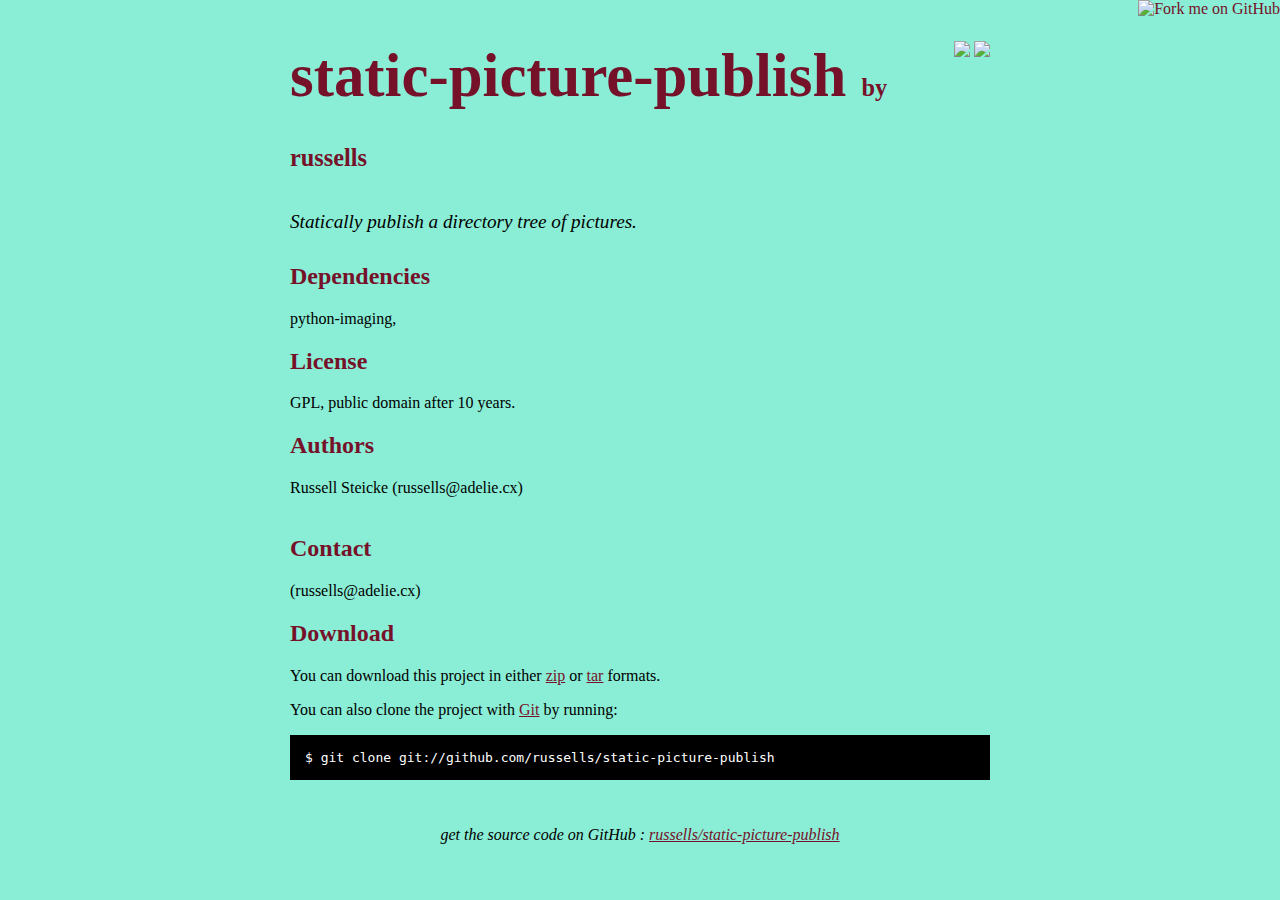
==== index.html @ 1465b72c "github generated gh-pages branch" ====
<!DOCTYPE html PUBLIC "-//W3C//DTD XHTML 1.0 Strict//EN"
	"http://www.w3.org/TR/xhtml1/DTD/xhtml1-strict.dtd">

<html xmlns="http://www.w3.org/1999/xhtml" xml:lang="en" lang="en">
<head>
	<meta http-equiv="Content-Type" content="text/html; charset=utf-8"/>

	<title>russells/static-picture-publish @ GitHub</title>
	
	<style type="text/css">
		body {
  		margin-top: 1.0em;
  		background-color: #8aedd5;
		  font-family: "Helvetica,Arial,FreeSans";
  		color: #000000;
    }
    #container {
      margin: 0 auto;
      width: 700px;
    }
		h1 { font-size: 3.8em; color: #75122a; margin-bottom: 3px; }
		h1 .small { font-size: 0.4em; }
		h1 a { text-decoration: none }
		h2 { font-size: 1.5em; color: #75122a; }
    h3 { text-align: center; color: #75122a; }
    a { color: #75122a; }
    .description { font-size: 1.2em; margin-bottom: 30px; margin-top: 30px; font-style: italic;}
    .download { float: right; }
		pre { background: #000; color: #fff; padding: 15px;}
    hr { border: 0; width: 80%; border-bottom: 1px solid #aaa}
    .footer { text-align:center; padding-top:30px; font-style: italic; }
	</style>
	
</head>

<body>
  <a href="http://github.com/russells/static-picture-publish"><img style="position: absolute; top: 0; right: 0; border: 0;" src="http://s3.amazonaws.com/github/ribbons/forkme_right_darkblue_121621.png" alt="Fork me on GitHub" /></a>

  <div id="container">

    <div class="download">
      <a href="http://github.com/russells/static-picture-publish/zipball/master">
        <img border="0" width="90" src="http://github.com/images/modules/download/zip.png"></a>
      <a href="http://github.com/russells/static-picture-publish/tarball/master">
        <img border="0" width="90" src="http://github.com/images/modules/download/tar.png"></a>
    </div>

    <h1><a href="http://github.com/russells/static-picture-publish">static-picture-publish</a>
      <span class="small">by <a href="http://github.com/russells">russells</a></span></h1>

    <div class="description">
      Statically publish a directory tree of pictures.
    </div>

    <h2>Dependencies</h2>
<p>python-imaging, </p>
<h2>License</h2>
<p>GPL, public domain after 10 years.</p>
<h2>Authors</h2>
<p>Russell Steicke (russells@adelie.cx)<br/><br/>      </p>
<h2>Contact</h2>
<p> (russells@adelie.cx)<br/>      </p>


    <h2>Download</h2>
    <p>
      You can download this project in either
      <a href="http://github.com/russells/static-picture-publish/zipball/master">zip</a> or
      <a href="http://github.com/russells/static-picture-publish/tarball/master">tar</a> formats.
    </p>
    <p>You can also clone the project with <a href="http://git-scm.com">Git</a>
      by running:
      <pre>$ git clone git://github.com/russells/static-picture-publish</pre>
    </p>

    <div class="footer">
      get the source code on GitHub : <a href="http://github.com/russells/static-picture-publish">russells/static-picture-publish</a>
    </div>

  </div>

  
</body>
</html>
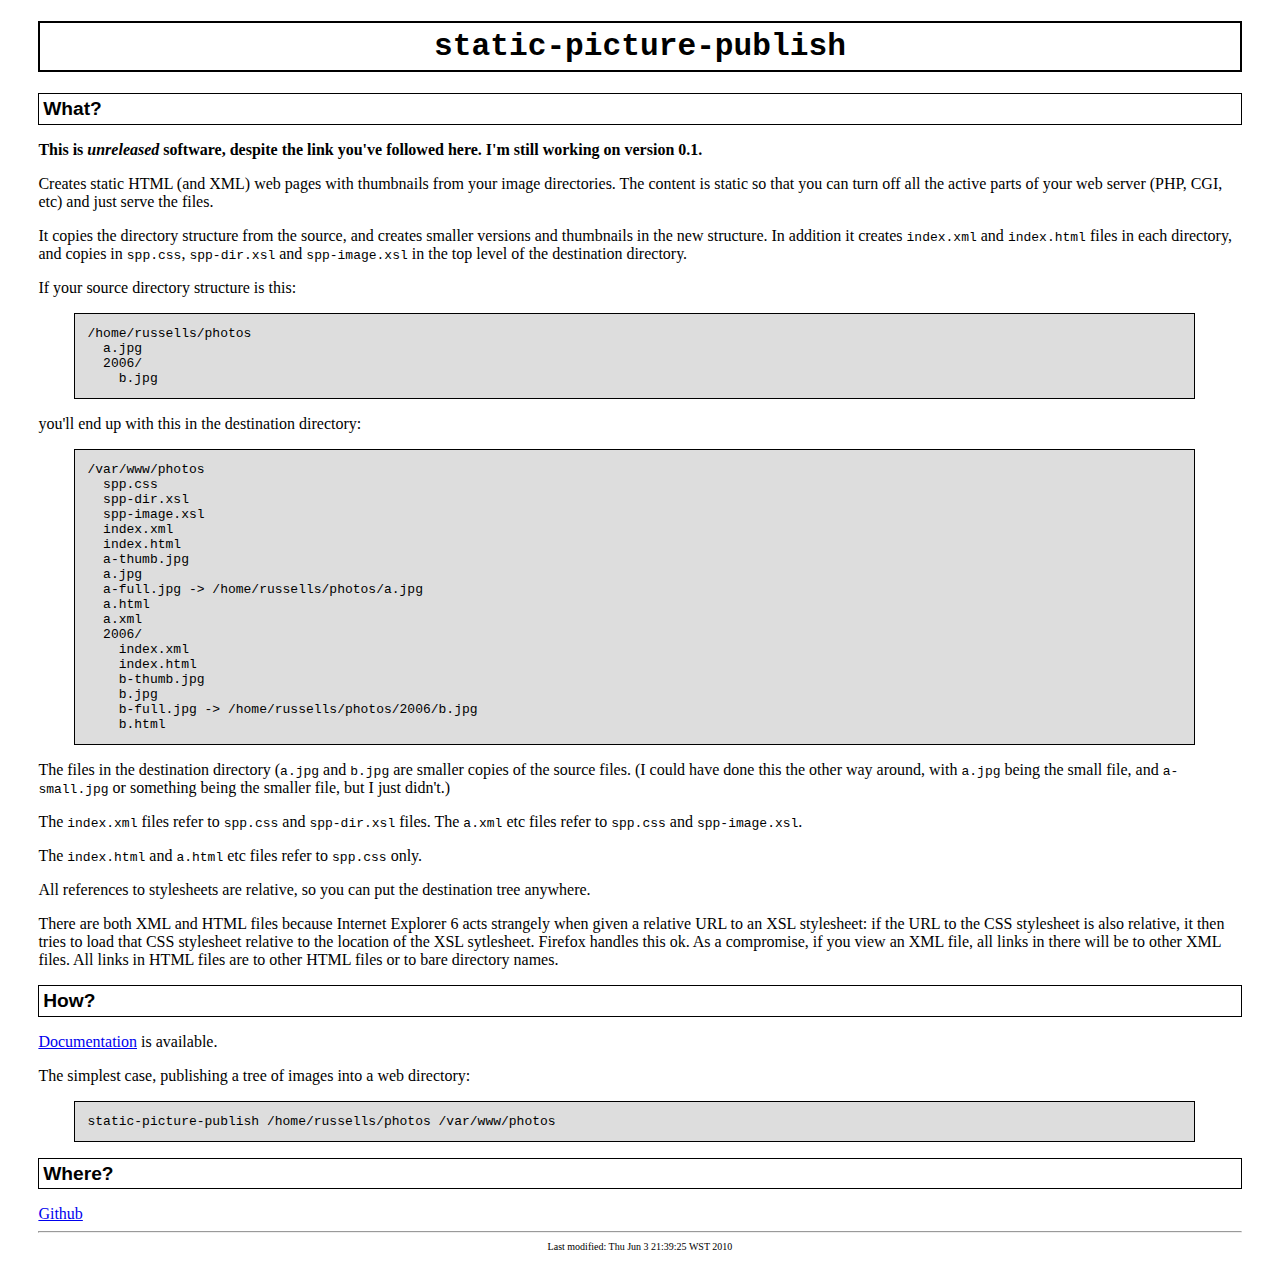
==== commit b2e1fc44: "Update web pages." ====
--- a/index.html
+++ b/index.html
@@ -1,87 +1,110 @@
-<!DOCTYPE html PUBLIC "-//W3C//DTD XHTML 1.0 Strict//EN"
-	"http://www.w3.org/TR/xhtml1/DTD/xhtml1-strict.dtd">
-
-<html xmlns="http://www.w3.org/1999/xhtml" xml:lang="en" lang="en">
+<!DOCTYPE HTML PUBLIC "-//W3C//DTD HTML 4.01 Transitional//EN" "http://www.w3.org/TR/html4/loose.dtd">
+<html>
 <head>
-	<meta http-equiv="Content-Type" content="text/html; charset=utf-8"/>
-
-	<title>russells/static-picture-publish @ GitHub</title>
-	
-	<style type="text/css">
-		body {
-  		margin-top: 1.0em;
-  		background-color: #8aedd5;
-		  font-family: "Helvetica,Arial,FreeSans";
-  		color: #000000;
-    }
-    #container {
-      margin: 0 auto;
-      width: 700px;
-    }
-		h1 { font-size: 3.8em; color: #75122a; margin-bottom: 3px; }
-		h1 .small { font-size: 0.4em; }
-		h1 a { text-decoration: none }
-		h2 { font-size: 1.5em; color: #75122a; }
-    h3 { text-align: center; color: #75122a; }
-    a { color: #75122a; }
-    .description { font-size: 1.2em; margin-bottom: 30px; margin-top: 30px; font-style: italic;}
-    .download { float: right; }
-		pre { background: #000; color: #fff; padding: 15px;}
-    hr { border: 0; width: 80%; border-bottom: 1px solid #aaa}
-    .footer { text-align:center; padding-top:30px; font-style: italic; }
-	</style>
-	
+<meta http-equiv="Content-Type" content="text/html; charset=iso-8859-15">
+<title>static-picture-publish</title>
+<link rel="stylesheet" type="text/css" href="a.css">
 </head>
 
 <body>
-  <a href="http://github.com/russells/static-picture-publish"><img style="position: absolute; top: 0; right: 0; border: 0;" src="http://s3.amazonaws.com/github/ribbons/forkme_right_darkblue_121621.png" alt="Fork me on GitHub" /></a>
 
-  <div id="container">
+<h1>static-picture-publish</h1>
 
-    <div class="download">
-      <a href="http://github.com/russells/static-picture-publish/zipball/master">
-        <img border="0" width="90" src="http://github.com/images/modules/download/zip.png"></a>
-      <a href="http://github.com/russells/static-picture-publish/tarball/master">
-        <img border="0" width="90" src="http://github.com/images/modules/download/tar.png"></a>
-    </div>
+<h2>What?</h2>
 
-    <h1><a href="http://github.com/russells/static-picture-publish">static-picture-publish</a>
-      <span class="small">by <a href="http://github.com/russells">russells</a></span></h1>
+<p><b>This is <i>unreleased</i> software, despite the link you've followed
+here.  I'm still working on version 0.1.</b></p>
 
-    <div class="description">
-      Statically publish a directory tree of pictures.
-    </div>
+<p>Creates static HTML (and XML) web pages with thumbnails from your image
+directories.  The content is static so that you can turn off all the active
+parts of your web server (PHP, CGI, etc) and just serve the files.</p>
 
-    <h2>Dependencies</h2>
-<p>python-imaging, </p>
-<h2>License</h2>
-<p>GPL, public domain after 10 years.</p>
-<h2>Authors</h2>
-<p>Russell Steicke (russells@adelie.cx)-<br/>-<br/>      </p>
-<h2>Contact</h2>
-<p> (russells@adelie.cx)-<br/>      </p>
+<p>It copies the directory structure from the source, and creates smaller
+versions and thumbnails in the new structure.  In addition it creates <span
+class="filename">index.xml</span> and <span
+class="filename">index.html</span> files in each directory, and copies in
+<span class="filename">spp.css</span>, <span class="filename"
+>spp-dir.xsl</span> and <span class="filename" >spp-image.xsl</span> in the
+top level of the destination directory.</p>
 
+<p>If your source directory structure is this:</p>
+<pre>
+/home/russells/photos
+  a.jpg
+  2006/
+    b.jpg
+</pre>
 
-    <h2>Download</h2>
-    <p>
-      You can download this project in either
-      <a href="http://github.com/russells/static-picture-publish/zipball/master">zip</a> or
-      <a href="http://github.com/russells/static-picture-publish/tarball/master">tar</a> formats.
-    </p>
-    <p>You can also clone the project with <a href="http://git-scm.com">Git</a>
-      by running:
-      <pre>$ git clone git://github.com/russells/static-picture-publish</pre>
-    </p>
+<p>you'll end up with this in the destination directory:</p>
+<pre>
+/var/www/photos
+  spp.css
+  spp-dir.xsl
+  spp-image.xsl
+  index.xml
+  index.html
+  a-thumb.jpg
+  a.jpg
+  a-full.jpg -> /home/russells/photos/a.jpg
+  a.html
+  a.xml
+  2006/
+    index.xml
+    index.html
+    b-thumb.jpg
+    b.jpg
+    b-full.jpg -> /home/russells/photos/2006/b.jpg
+    b.html
+</pre>
 
-    <div class="footer">
-      get the source code on GitHub : <a href="http://github.com/russells/static-picture-publish">russells/static-picture-publish</a>
-    </div>
+<p>The files in the destination directory (<span class="filename"
+>a.jpg</span> and <span class="filename" >b.jpg</span> are smaller copies
+of the source files.  (I could have done this the other way around, with
+<span class="filename" >a.jpg</span> being the small file, and <span
+class="filename" >a-small.jpg</span> or something being the smaller file,
+but I just didn't.)</p>
 
-  </div>
+<p>The <span class="filename" >index.xml</span> files refer to <span
+class="filename" >spp.css</span> and <span class="filename"
+>spp-dir.xsl</span> files.  The <span class="filename" >a.xml</span> etc
+files refer to <span class="filename" >spp.css</span> and <span
+class="filename" >spp-image.xsl</span>.</p>
 
-  
-</body>
-</html>
+<p>The <span class="filename" >index.html</span> and <span class="filename"
+>a.html</span> etc files refer to <span class="filename" >spp.css</span>
+only.</p>
+
+<p>All references to stylesheets are relative, so you can put the
+destination tree anywhere.</p>
+
+<p>There are both XML and HTML files because Internet Explorer 6 acts
+strangely when given a relative URL to an XSL stylesheet: if the URL to the
+CSS stylesheet is also relative, it then tries to load that CSS stylesheet
+relative to the location of the XSL sytlesheet.  Firefox handles this ok.
+As a compromise, if you view an XML file, all links in there will be to
+other XML files.  All links in HTML files are to other HTML files or to
+bare directory names.</p>
+
+<h2>How?</h2>
+
+<p><a class="fancy-link"
+href="static-picture-publish.1.html">Documentation</a> is available.</p>
+
+<p>The simplest case, publishing a tree of images into a web directory:</p>
+
+<pre>
+static-picture-publish /home/russells/photos /var/www/photos
+</pre>
+
+<h2>Where?</h2>
+
+<a href="http://github.com/russells/static-picture-publish">Github</a>
+
+<hr>
+<address></address>
+<div class="last-modified">
+<font size=-2>
+<!-- hhmts start -->Last modified: Thu Jun  3 21:39:25 WST 2010 <!-- hhmts end -->
+</font>
+</div>
+</body></html>
--- a/a.css
+++ b/a.css
@@ -0,0 +1,108 @@
+
+
+body
+{
+  width: 94%;
+  margin-left: 3%;
+  margin-right: 3%;
+}
+
+td.block,
+span.block
+{
+  text-align: center;
+  font-size: 1.3em;
+}
+
+h1
+{
+  text-align: center;
+  padding: 0.2em;
+  border-style: solid;
+  border-width: 2px;
+  border-color: black;
+  font-family: monospace;
+  font-size: 240%;
+}
+
+h2
+{
+  padding: 0.2em;
+  border-style: solid;
+  border-width: 1px;
+  border-color: black;
+  font-family: sans-serif;
+  font-size: 120%;
+}
+
+h3
+{
+  padding: 0.2em;
+  border-style: solid;
+  border-width: 1px;
+  border-color: black;
+  font-family: sans-serif;
+  font-size: 0.8em;
+}
+
+p
+{
+  /* margin-left: 2%; */
+}
+
+pre
+{
+  width: 91%;
+  background-color: #ddd;
+  margin: 1%;
+  margin-left: 3%;
+  margin-right: 3%;
+  padding: 1%;
+  border-style: solid;
+  border-width: 1px;
+  border-color: black;
+}
+
+a.fancy-link[href]
+{
+  /*
+  background-color: #ff8;
+  padding: 3px;
+  border-style: solid;
+  border-width: 1px;
+  border-color: black;
+  */
+}
+
+table.download-links
+{
+  margin-left: 3%;
+}
+
+dl.download-links
+{
+  margin-left: 3%;
+}
+
+dl.download-links > dt
+{
+  font-weight: bold;
+}
+
+table.download-links tr>td
+{
+  padding: 6px;
+}
+
+span.filename
+{
+  font-family: monospace;
+}
+
+.last-modified
+{
+  font-size: 0.6em;
+  text-align: center;
+}
+
+
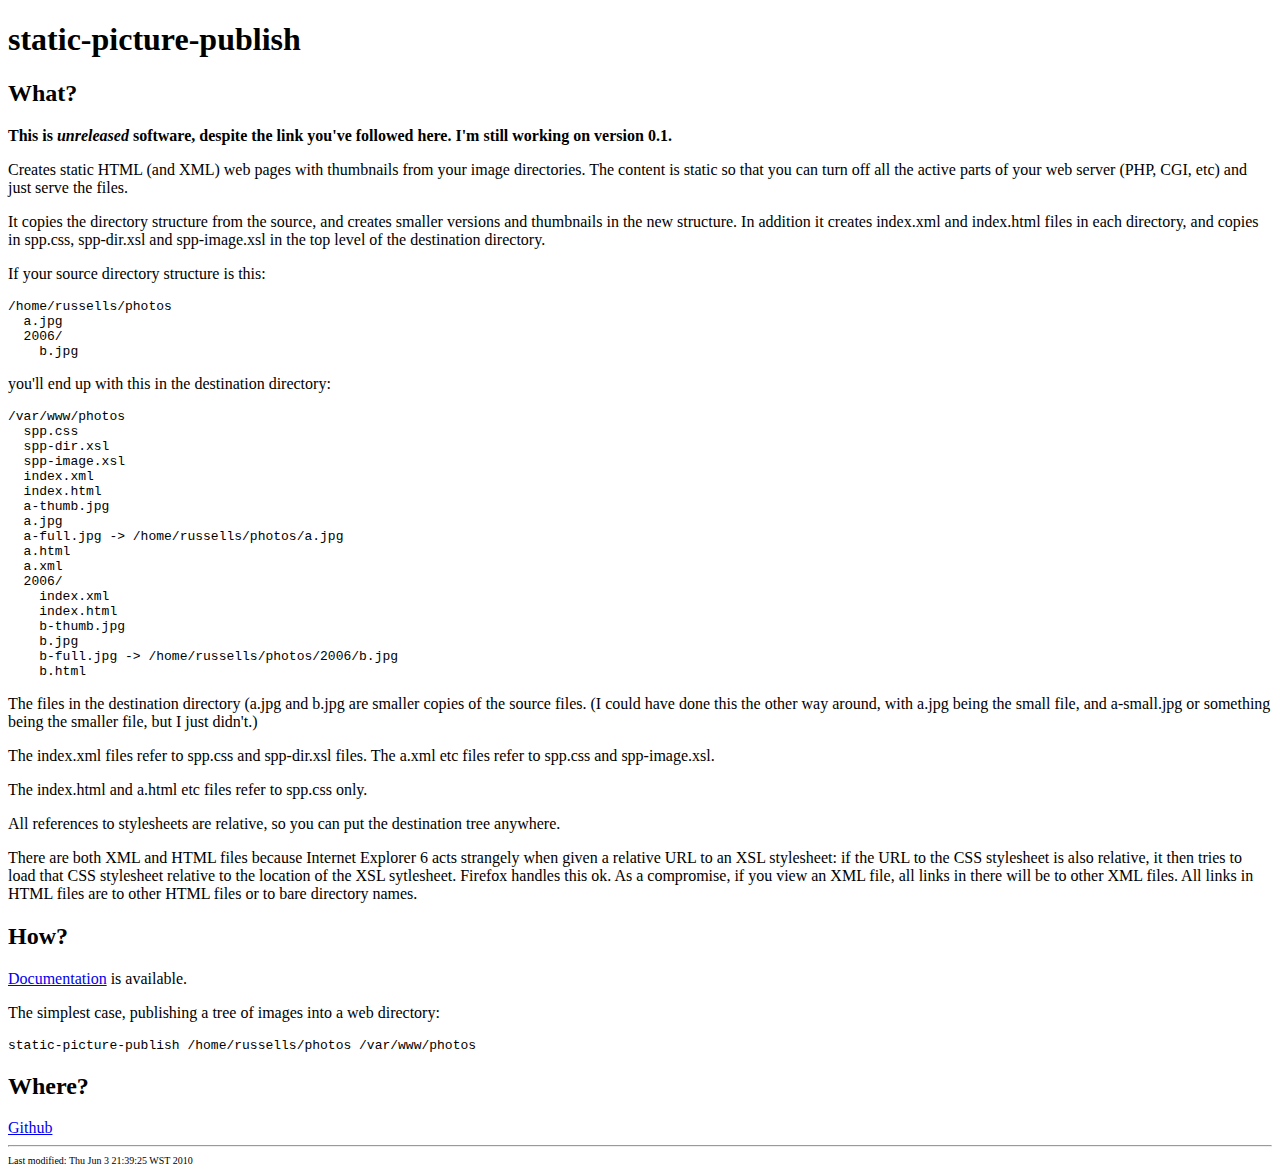
==== commit ba8b7431: "Use the css file from my github user page." ====
--- a/index.html
+++ b/index.html
@@ -3,7 +3,7 @@
 <head>
 <meta http-equiv="Content-Type" content="text/html; charset=iso-8859-15">
 <title>static-picture-publish</title>
-<link rel="stylesheet" type="text/css" href="a.css">
+<link rel="stylesheet" type="text/css" href="http://russells.github.com/russells.github.com.css">
 </head>
 
 <body>
